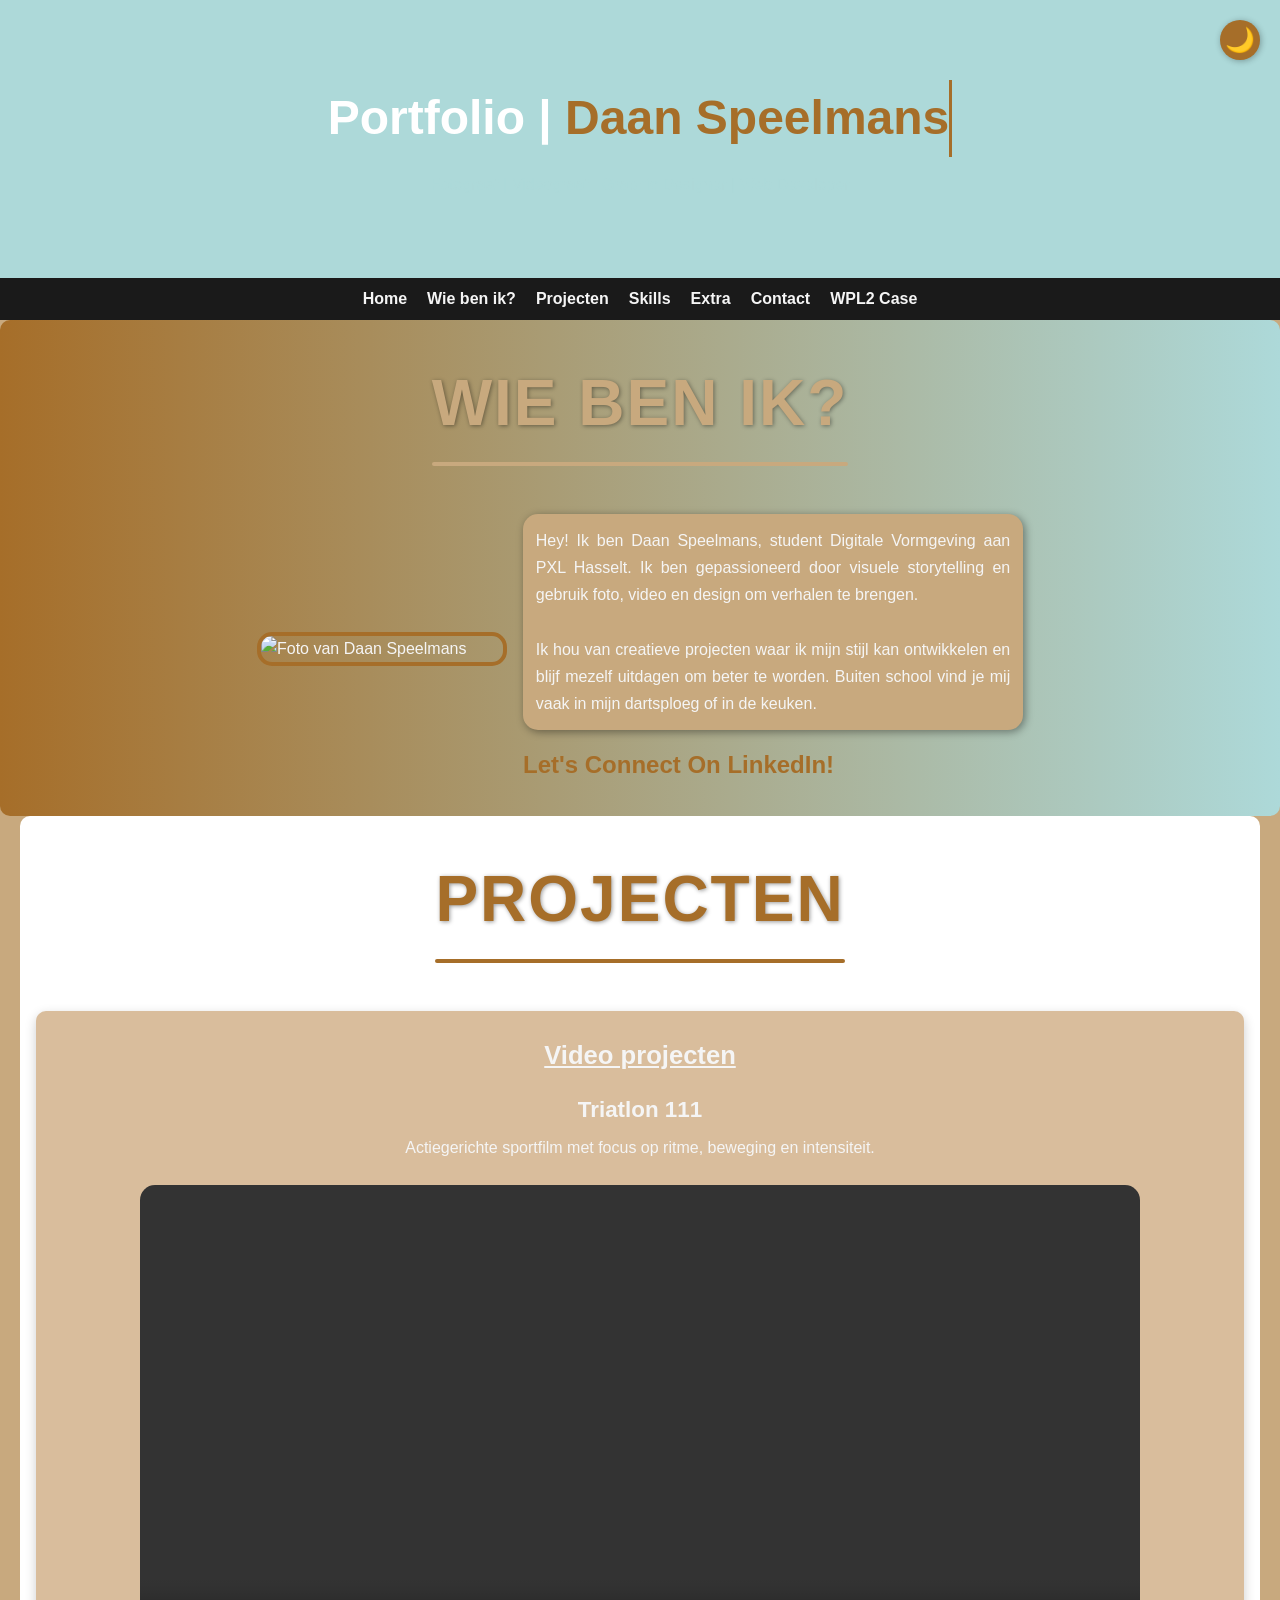
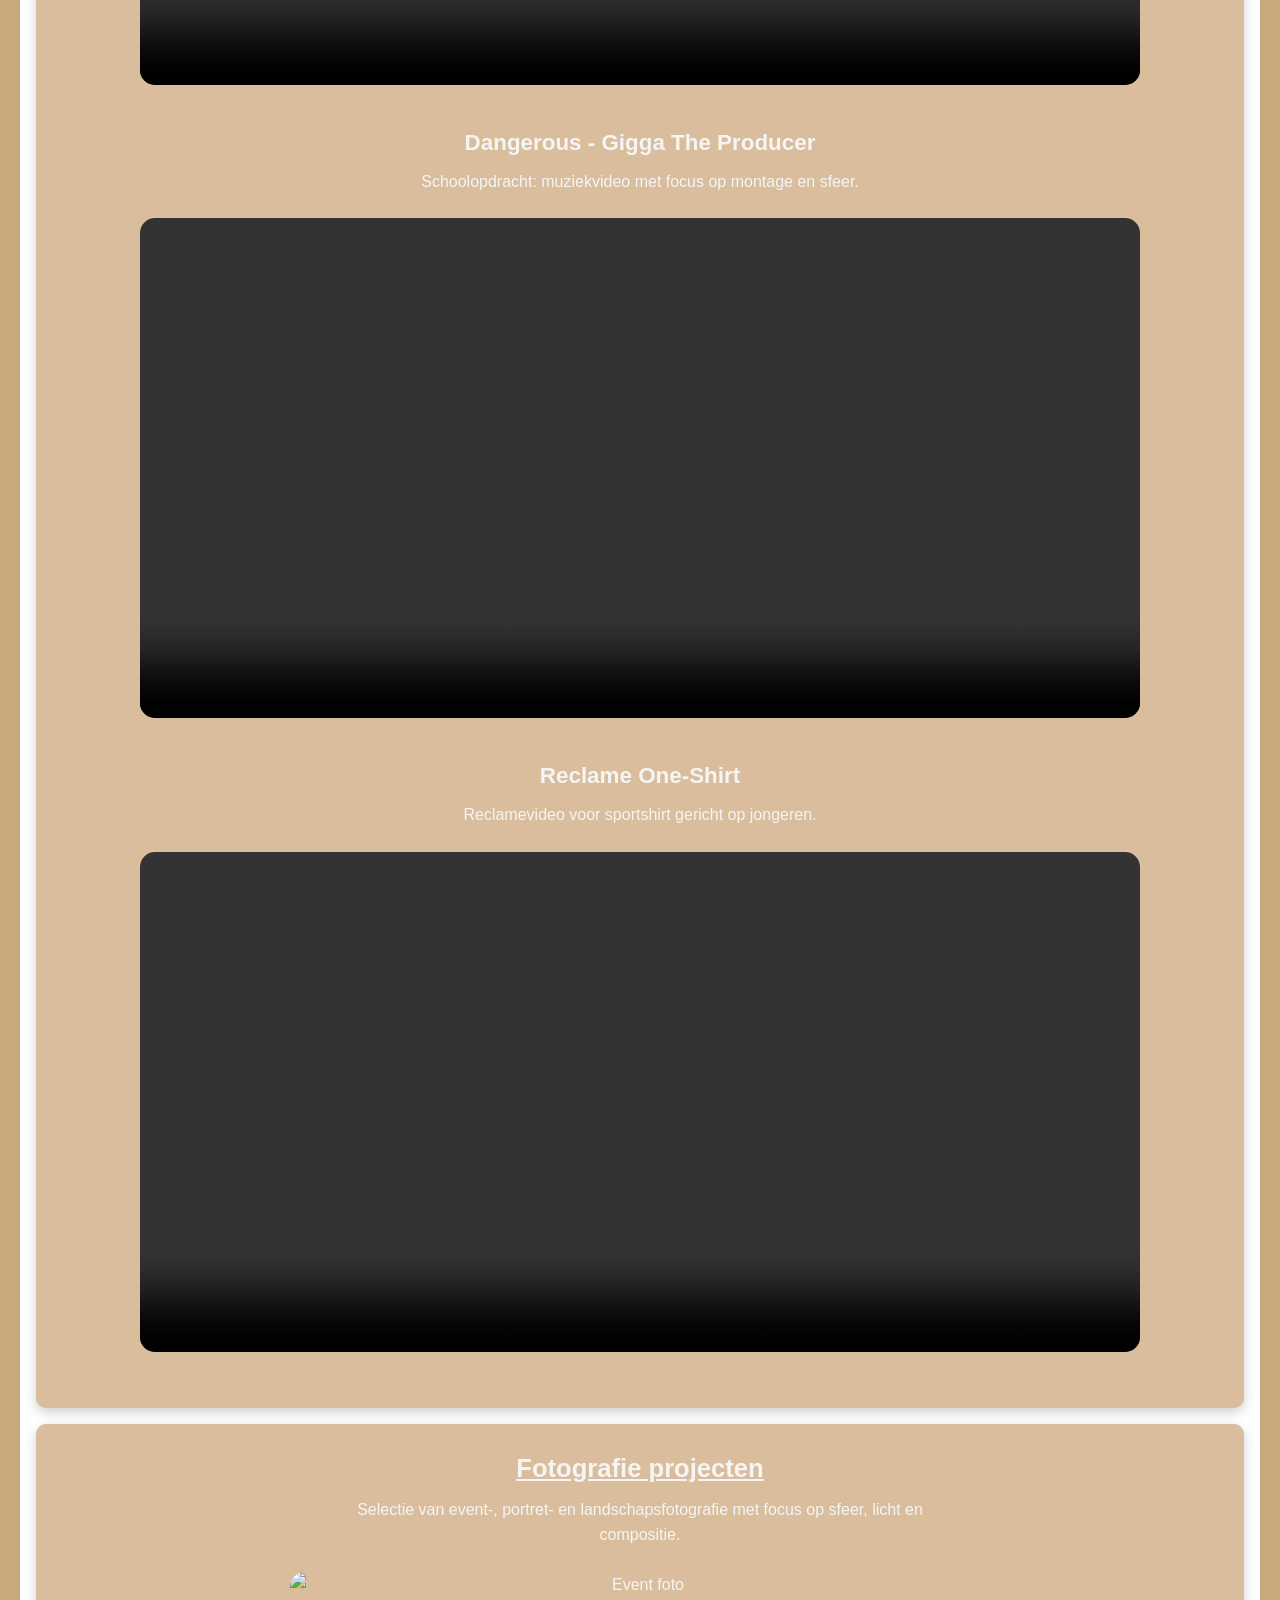
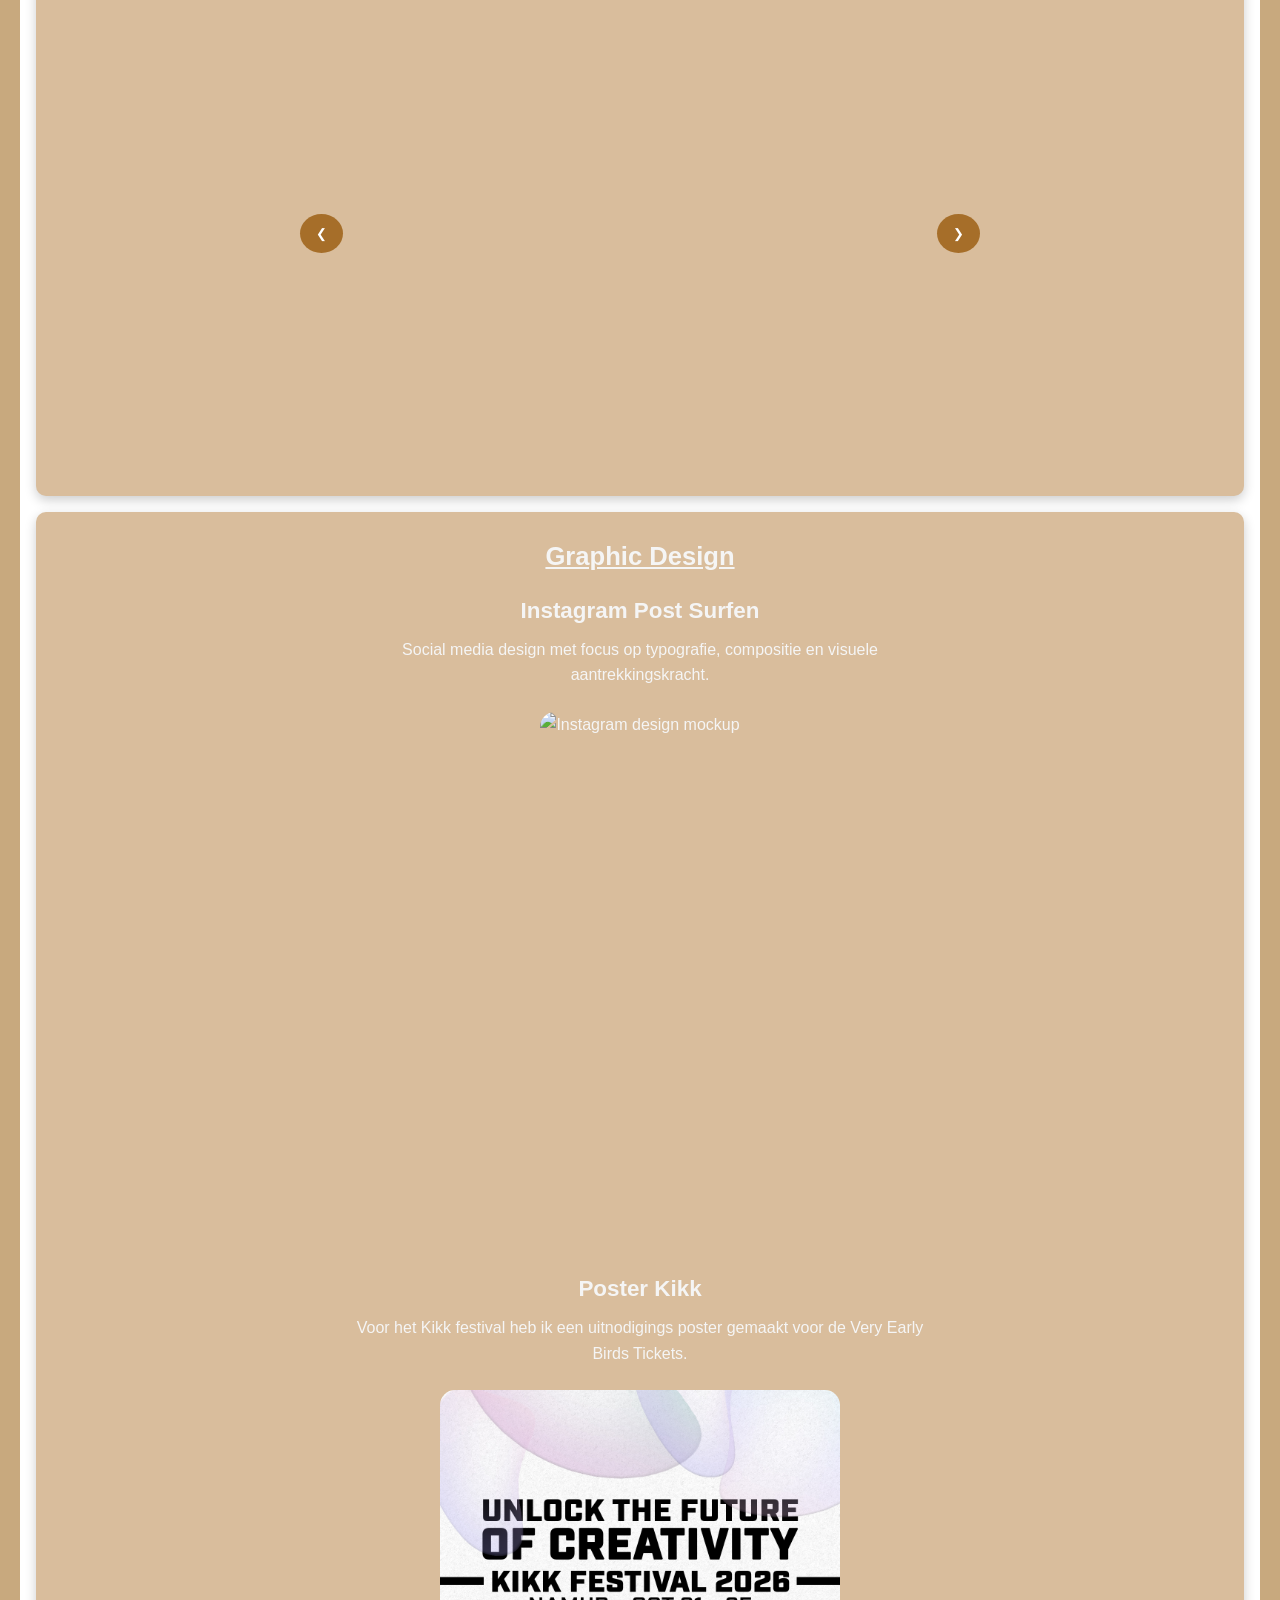
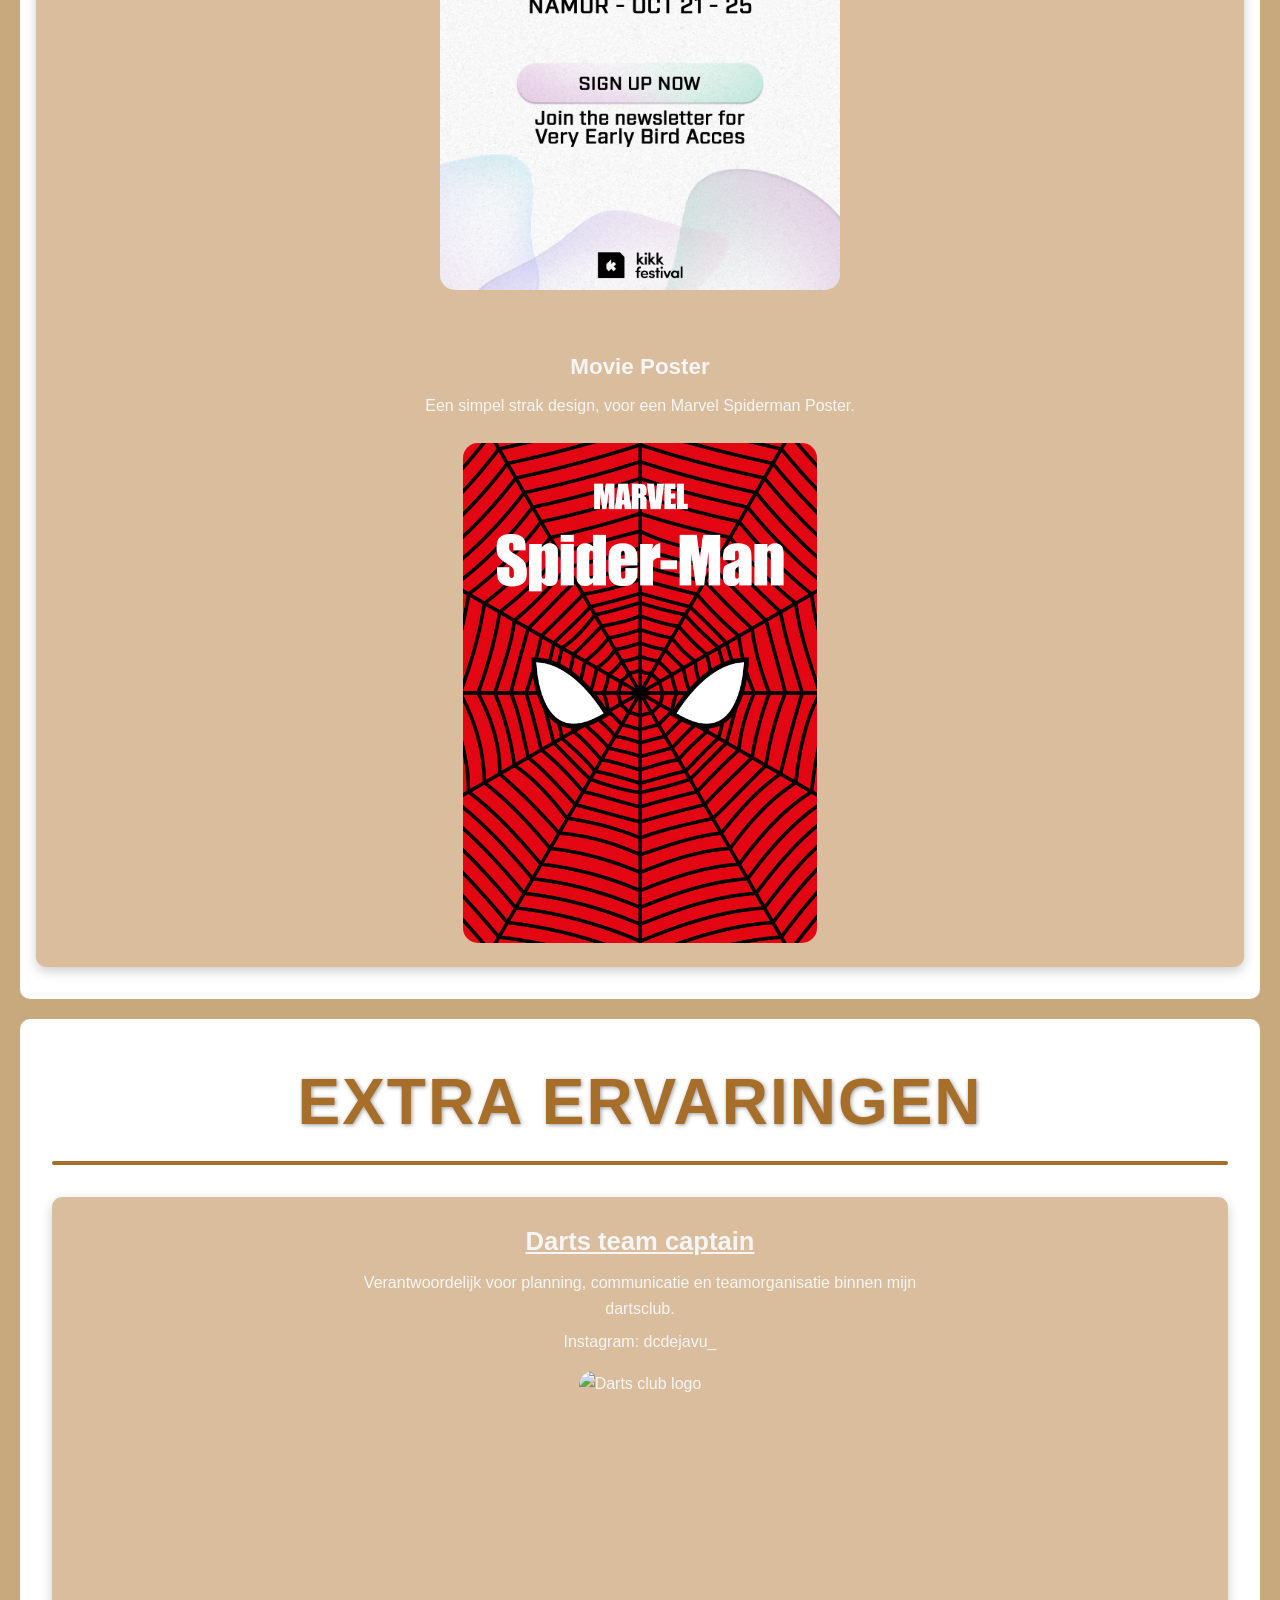
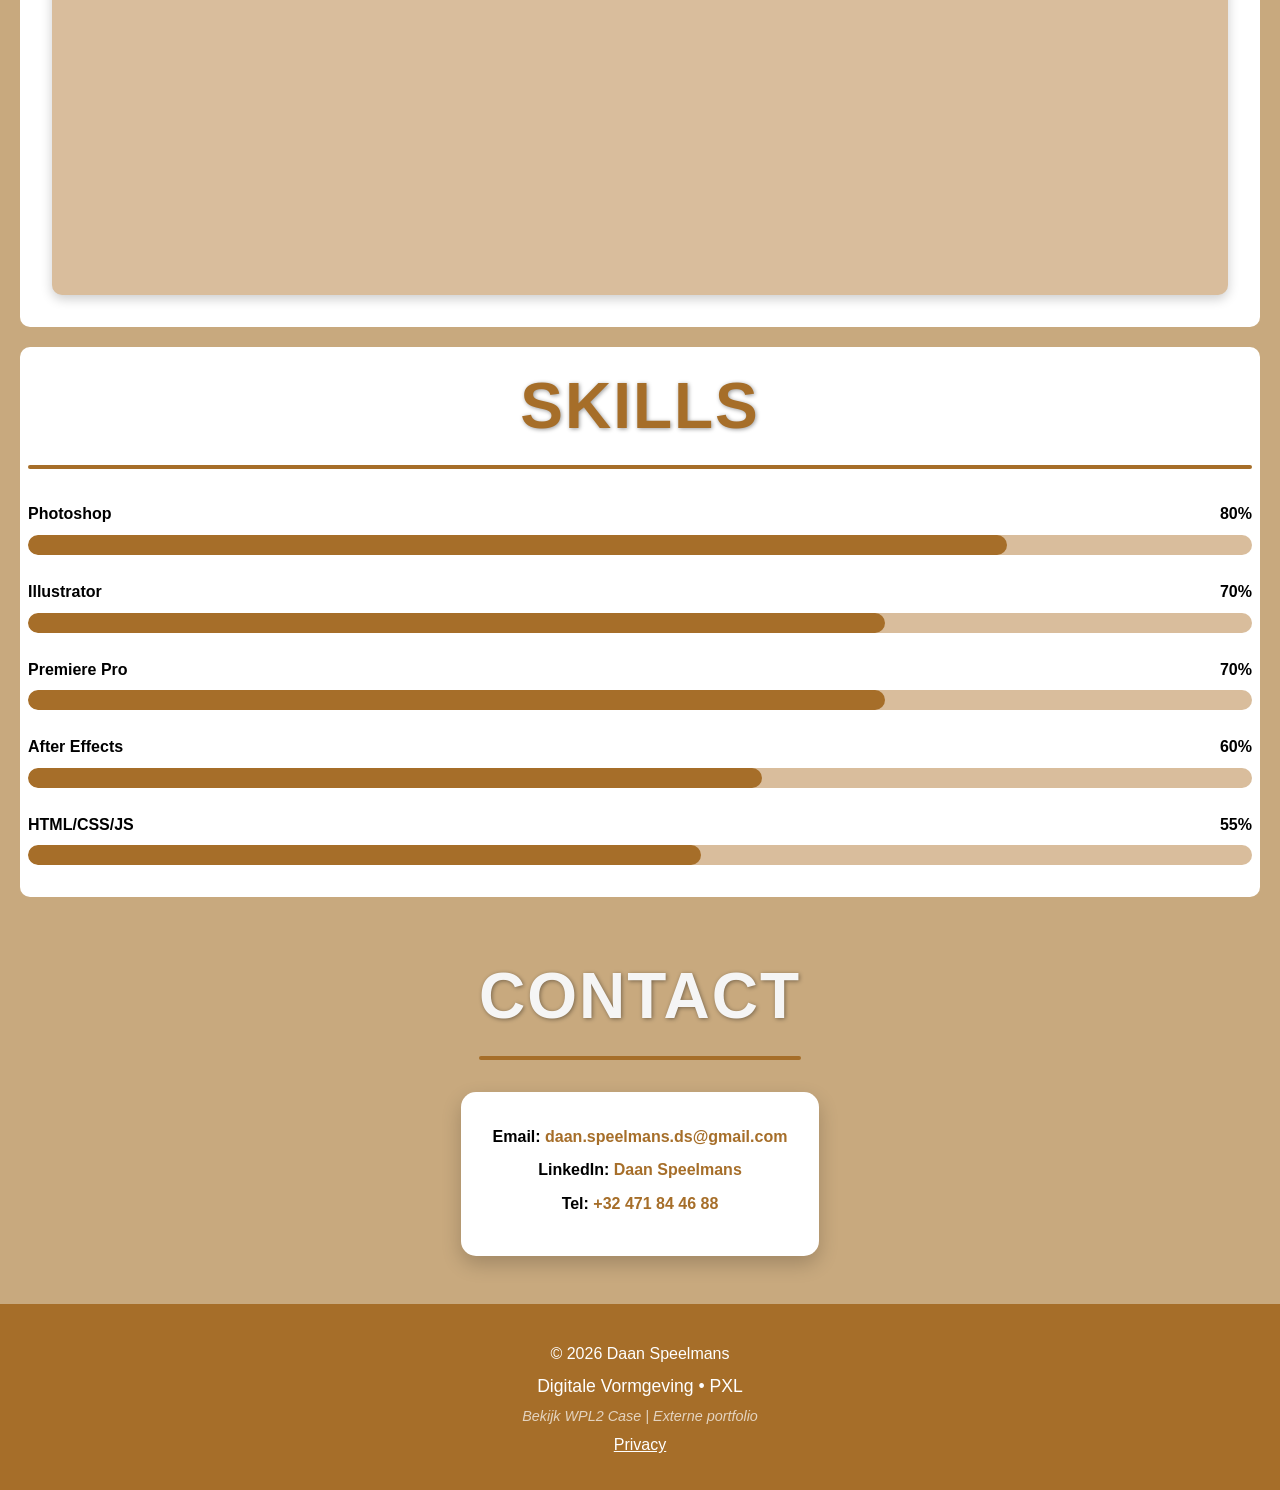
==== index.html @ 118bbbbf "commit 12; WPL2" ====
<!DOCTYPE html>
<html lang="nl">
<head>
    <meta charset="UTF-8">
    <meta name="viewport" content="width=device-width, initial-scale=1">
    <title>Daan Speelmans | Portfolio</title>
    <link rel="stylesheet" href="style.css">
</head>

<body>

<header id="header">
    <h1 id="typewriter">
        Portfolio | <span class="achternaam">Daan Speelmans</span>
    </h1>
    <p>Fotograaf | Videograaf | Graphic Designer | Web Developer</p>
    <button id="darkModeToggle" title="Switch Dark/Light Mode">🌙</button>
</header>

<nav>
    <a href="#header">Home</a>
    <a href="#overMij">Wie ben ik?</a>
    <a href="#projects">Projecten</a>
    <a href="#skills">Skills</a>
    <a href="#VrijeSectie">Extra</a>
    <a href="#contact">Contact</a>
    <a href="wpl.html">WPL2 Case</a>
</nav>

<main>

    <!-- ABOUT -->
    <section id="overMij">
        <h2>Wie ben ik?</h2>

        <div class="about-container">
            <img src="assets/FOTO%20ZELF.jpg" alt="Foto van Daan Speelmans">

            <div class="about-text">
                <p>
                    Hey! Ik ben Daan Speelmans, student Digitale Vormgeving aan PXL Hasselt. Ik ben gepassioneerd door visuele storytelling en gebruik foto, video en design om verhalen te brengen.
                    <br><br>
                    Ik hou van creatieve projecten waar ik mijn stijl kan ontwikkelen en blijf mezelf uitdagen om beter te worden. Buiten school vind je mij vaak in mijn dartsploeg of in de keuken.
                </p>
                <a href="https://www.linkedin.com/in/daanspeelmans/">Let's Connect On LinkedIn!</a>
            </div>
        </div>
    </section>

    <!-- PROJECTS -->
    <section id="projects">
        <h2>Projecten</h2>

        <div class="project">

            <h3>Video projecten</h3>

            <h4>Triatlon 111</h4>
            <p>Actiegerichte sportfilm met focus op ritme, beweging en intensiteit.</p>
            <video src="assets/video/triatlon.mp4" controls muted></video>

            <h4>Dangerous - Gigga The Producer</h4>
            <p>Schoolopdracht: muziekvideo met focus op montage en sfeer.</p>
            <video src="assets/video/giga.mp4" controls muted></video>

            <h4>Reclame One-Shirt</h4>
            <p>Reclamevideo voor sportshirt gericht op jongeren.</p>
            <video src="assets/video/droom.mp4" controls muted></video>

        </div>

        <div class="project">

            <h3>Fotografie projecten</h3>

            <p>
                Selectie van event-, portret- en landschapsfotografie met focus op sfeer, licht en compositie.
            </p>

            <div class="slider">
                <button class="prev">❮</button>

                <div class="slider-wrapper">
                    <div class="image-list">
                        <img src="assets/Fotografie/Evenement/DSC_0126.jpg" alt="Event foto" class="image-item">
                        <img src="assets/Fotografie/Evenement/DSC_0005.jpg" alt="Event foto" class="image-item">
                        <img src="assets/Fotografie/Vakantie/Frankrijk 2.jpg" alt="Landschap Frankrijk" class="image-item">
                        <img src="assets/extra/Sinterklaas-102.jpg" alt="Event fotografie" class="image-item">
                    </div>
                </div>

                <button class="next">❯</button>
            </div>

        </div>

        <div class="project">

            <h3>Graphic Design</h3>

            <h4>Instagram Post Surfen</h4>
            <p>Social media design met focus op typografie, compositie en visuele aantrekkingskracht.</p>

            <img src="assets/graphic/phone.png" alt="Instagram design mockup">
            <br><br>
            <h4>Poster Kikk</h4>
            <p>Voor het Kikk festival heb ik een uitnodigings poster gemaakt voor de Very Early Birds Tickets.</p>

            <img src="assets/graphic/Daan_Speelmans_PE3_InstagramPost.jpg" alt="Kikk Festival poster design">
            <br><br>
            <h4>Movie Poster</h4>
            <p>Een simpel strak design, voor een Marvel Spiderman Poster.</p>

            <img src="assets/graphic/Daan_Speelmans_Week5_les2-02.jpg" alt="Kikk Festival poster design">

        </div>
    </section>

    <!-- EXTRA -->
    <section id="VrijeSectie">
        <h2>Extra Ervaringen</h2>

        <div class="project">
            <h3>Darts team captain</h3>
            <p>Verantwoordelijk voor planning, communicatie en teamorganisatie binnen mijn dartsclub.</p>

            <a class="instagram" href="https://www.instagram.com/dcdejavu_/" target="_blank">
                Instagram: dcdejavu_
            </a>

            <img src="assets/extra/logo.jpg" alt="Darts club logo">
        </div>
    </section>

    <!-- SKILLS -->
    <section id="skills">
        <h2>Skills</h2>

        <div class="skill"><p>Photoshop <span>80%</span></p><div class="skill-bar"><div class="skill-fill" style="width:80%"></div></div></div>
        <div class="skill"><p>Illustrator <span>70%</span></p><div class="skill-bar"><div class="skill-fill" style="width:70%"></div></div></div>
        <div class="skill"><p>Premiere Pro <span>70%</span></p><div class="skill-bar"><div class="skill-fill" style="width:70%"></div></div></div>
        <div class="skill"><p>After Effects <span>60%</span></p><div class="skill-bar"><div class="skill-fill" style="width:60%"></div></div></div>
        <div class="skill"><p>HTML/CSS/JS <span>55%</span></p><div class="skill-bar"><div class="skill-fill" style="width:55%"></div></div></div>

    </section>

    <!-- CONTACT -->
    <section id="contact">
        <h2>Contact</h2>

        <div class="contact-box">
            <p>Email: <a href="mailto:daan.speelmans.ds@gmail.com">daan.speelmans.ds@gmail.com</a></p>
            <p>LinkedIn: <a href="https://www.linkedin.com/in/daanspeelmans/" target="_blank">Daan Speelmans</a></p>
            <p>Tel: <a href="tel:+32471844688">+32 471 84 46 88</a></p>
        </div>
    </section>

</main>

<footer>
    <p>© 2026 Daan Speelmans</p>
    <p>Digitale Vormgeving • PXL</p>
    <p>
        <a href="wpl.html">Bekijk WPL2 Case</a> |
        <a href="portfolio/index.html" target="_blank">Externe portfolio</a>
    </p>
    <a class="privacy" href="privacy.txt">Privacy</a>
</footer>

<a href="#" class="to-top">↑</a>

<script src="script.js"></script>
</body>
</html>
---- style.css ----
*{
    margin: 0;
    padding: 0;
    box-sizing: border-box;
    font-family: "Segoe UI", Tahoma, Geneva, Verdana, sans-serif;
}

html{
    scroll-behavior: smooth;
}

body{
    background-color: #c8a97e;
    color: #f5f5f5;
    line-height: 1.6;
    margin: 0;
    padding: 0;
}

header {
    position: relative;
    overflow: hidden;
    color: white;
    padding: 5rem 1rem;
    text-align: center;
    background-color: #ADD9D9;
}

h2, h3{
    color: #f5f5f5;
}

header h1{
    font-size: 3rem;
}

header p{
    margin-top: 0.5rem;
    color: #ADD9D9;
}

.achternaam{
    color: #A66E29;
}

nav{
    background-color: #1a1a1a;
    display: flex;
    justify-content: center;
    gap: 20px;
    padding: 0.5rem;
}

nav a{
    color: #f5f5f5;
    text-decoration: none;
    font-weight: 600;
}

nav a:hover{
    color: #c8a97e;
    text-decoration: underline;
}

section{
    margin: 20px;
    padding: 2rem;
    background-color: white;
    border-radius: 10px;
    color: #f5f5f5;
}

/*overmij*/
#overMij{
    display: flex;
    flex-direction: column;
    align-items: center;
    margin: 0;
    gap: 1rem;
    padding: 2rem 1rem;
    width: 100%;
    background: linear-gradient(90deg, #A66E29, #ADD9D9);
}

#overMij h2{
    font-size: 4rem;
    color: #c8a97e;
    font-weight: bold;
    text-align: center;
    letter-spacing: 2px;
    margin-bottom: 2rem;
    text-transform: uppercase;
    text-shadow: 1px 1px 4px rgba(0, 0, 0, 0.4);
    position: relative;
}

#overMij h2::after {
    content: "";
    display: block;
    width: auto;
    height: 4px;
    background-color: #c8a97e;
    margin: 0.5rem auto 0;
    border-radius: 2px;
}

#overMij .about-container{
    display: flex;
    align-items: center;
    gap: 1rem;
    flex-wrap: wrap;
    justify-content: center;

}

#overMij img{
    width: 250px;
    height: auto;
    object-fit: cover;
    border-radius: 15px;
    border: 4px solid #A66E29;
}

#overMij .about-text{
    flex: 1;
    min-width: 250px;
    max-width: 500px;
}

#overMij p{
    background-color: #c8a97e;
    padding: 0.8rem;
    margin-bottom: 1rem;
    color: #f5f5f5;
    line-height: 1.7;
    text-align: justify;
    border-radius: 15px;
    box-shadow: 2px 2px 8px rgba(0, 0, 0, 0.4);
}

#overMij a{
    color: #A66E29;
    font-size: 1.5rem;
    text-decoration: none;
    font-weight: bold;
}

#overMij a:hover{
    text-decoration: underline;
    color: #000000;
}
/*projecten*/

#projects{
    margin-top: 0;
    display: flex;
    flex-direction: column;
    align-items: center;
    gap: 1rem;
    padding: 2rem 1rem;
}

#projects h2{
    font-size: 4rem;
    color: #A66E29;
    font-weight: bold;
    text-align: center;
    letter-spacing: 2px;
    margin-bottom: 2rem;
    text-transform: uppercase;
    text-shadow: 1px 1px 4px rgba(0, 0, 0, 0.4);
    position: relative;
}

#projects h2::after{
    content: "";
    display: block;
    width: auto;
    height: 4px;
    background-color: #A66E29;
    margin: 0.5rem auto 0;
    border-radius: 2px;
}

.project{
    background-color: #D9BD9C;
    width: 100%;
    padding: 1.5rem;
    border-radius: 10px;
    box-shadow: 0 4px 12px rgba(0,0,0,0.2);
    display: flex;
    flex-direction: column;
    align-items: center;
    text-align: center;
    transition: transform 0.3s, box-shadow 0.3s;
}


.project:hover{
    transform: translateY(-5px);
    box-shadow: 0 8px 20px rgba(0,0,0,0.3);
}

.project h3{
    font-size: 1.6rem;
    margin-bottom: 0.5rem;
    color: #f5f5f5;
    font-weight: bold;
    text-decoration: underline;
}

.project h4{
    font-size: 1.4rem;
    margin: 0.5rem;
    color: #f5f5f5;
    font-weight: bold;
}

.project p{
    margin-bottom: 0.5rem;
    color: #f5f5f5;
    width: 600px;
}
.project img{
    height: 500px;
    margin-top: 1rem;
    border-radius: 15px;
}

.project video{
    height: 500px;
    margin-top: 1rem;
    margin-bottom: 2rem;
    border-radius: 15px;
    transition: ease-in 0.2s;
}

.project video:hover{
    transform: scale(1.05);
}

/* SLIDER */
.slider {
    position: relative;
    width: 100%;
    max-width: 700px;
    margin: auto;
}

.slider-wrapper {
    position: relative;
    overflow: hidden;
}

.image-list {
    display: flex;
    transition: transform 0.4s ease;
}

.image-item {
    min-width: 100%;
    height: 450px;
    object-fit: contain;
    border-radius: 30px;

}

/*extra ervaringen*/
#VrijeSectie h2{
    font-size: 4rem;
    color: #A66E29;
    font-weight: bold;
    text-align: center;
    letter-spacing: 2px;
    margin-bottom: 2rem;
    text-transform: uppercase;
    text-shadow: 1px 1px 4px rgba(0, 0, 0, 0.4);
    position: relative;
}

#VrijeSectie h2::after{
    content: "";
    display: block;
width: auto;
    height: 4px;
    background-color: #A66E29;
    margin: 0.5rem auto 0;
    border-radius: 2px;
}
.instagram{
    text-decoration: none;
    font-size: 1.0rem;
    color: #f5f5f5;
}

.instagram:hover{
    text-decoration: underline;
}
/* Knoppen */
/* SLIDER KNOPPEN – betere klikbaarheid */
.prev,
.next {
    position: absolute;
    top: 50%;
    z-index: 10;
    background-color: #A66E29;
    color: white;
    border: none;
    padding: 12px 16px;
    cursor: pointer;
    border-radius: 50%;
}


.prev { left: 10px; }
.next { right: 10px; }


/*skills*/
#skills{
    margin: 20px;
    margin-bottom: 0;
    padding: 0.5rem;
    text-align: center;
}

#skills h2{
    font-size: 4rem;
    color: #A66E29;
    font-weight: bold;
    text-align: center;
    letter-spacing: 2px;
    margin-bottom: 2rem;
    text-transform: uppercase;
    text-shadow: 1px 1px 4px rgba(0, 0, 0, 0.4);
    position: relative;
}

#skills h2::after{
    content: "";
    display: block;
    width: auto;
    height: 4px;
    background-color: #A66E29;
    margin: 0.5rem auto 0;
    border-radius: 2px;
}

.skill{
    margin-bottom: 1.5rem;
    text-align: left;
}

.skill p{
    margin-bottom: 0.5rem;
    font-weight: bold;
    color: black;
    display: flex;
    justify-content: space-between;
}

.skill-bar{
    background-color: #D9BD9C;
    border-radius: 25px;
    height: 20px;
    overflow: hidden;
}

.skill-fill{
    background-color: #a66E29;
    height: 100%;
    width: 0;
    border-radius: 25px;
    transition: width 1s ease-in-out;
}

.skill:hover .skill-fill{
    background-color: #ADD9D9;
}

.skill:hover p{
    color: #A66E29;
}

/*contact*/
#contact{
    display: flex;
    flex-direction: column;
    align-items: center;
    padding: 3rem 1rem;
    background: #c8a97e;
    color: black;
    margin: 0;
    border-radius: 0;
}

#contact h2{
    font-size: 4rem;
    color: #f5f5f5;
    font-weight: bold;
    text-align: center;
    letter-spacing: 2px;
    margin-bottom: 2rem;
    text-transform: uppercase;
    text-shadow: 1px 1px 4px rgba(0, 0, 0, 0.4);
    position: relative;
}

#contact h2::after{
    content: "";
    display: block;
    width: auto;
    height: 4px;
    background-color: #A66E29;
    margin: 0.5rem auto 0;
    border-radius: 2px;
}

.contact-box{
    background-color: white;
    padding: 2rem;
    border-radius: 15px;
    box-shadow: 0 8px 20px rgba(0,0,0,0.2);
    text-align: center;
}
.contact-box p{
    margin-bottom: 0.5rem;
    font-weight: bold;
}

.contact-box a{
    color: #A66E29;
    text-decoration: none;
    transition: color 0.2s;
}

.contact-box a:hover{
    color: #000000;
}

.contact-box button{
    background-color: #A66E29;
    color: white;
    border: none;
    padding: 0.8rem 2rem;
    border-radius: 15px;
    cursor: pointer;
    font-weight: bold;
    font-size: 1rem;
    margin-top: 0.5rem;
    transition: background-color 0.3s, transform 0.3s;
}

.contact-box button:hover{
    background-color: #000000;
    transform: scale(1.05);
    box-shadow: 0 8px 20px rgba(0,0,0,0.3);
}

/*footer*/
footer{
    background-color: #A66E29;
    color: white;
    text-align: center;
    padding: 2rem 1rem;
    font-size: 1rem;
}

footer p{
    margin: 0.3rem 0;
}
footer p:nth-child(2){
    font-size: 1.1rem;
}

footer p:nth-child(3){
    font-size: 0.9rem;
    opacity: 0.7;
    font-style: italic;
}

footer p:nth-child(4){
    text-decoration: none;
    font-size: 0.8rem;
    opacity: 0.7;
    font-style: italic;
}

footer a{
    text-decoration: none;
    color: white;
}

footer a:hover{
    text-decoration: underline;
    color: purple;
}

.footerlink{
    color: white;
}

.privacy{
    text-decoration: underline;
}


/*darkmode*/
/* Dark Mode Toggle Knop */
#darkModeToggle {
    position: absolute; /* zorgt dat hij zweeft boven de header */
    top: 20px;          /* afstand van bovenkant header */
    right: 20px;        /* afstand van rechterkant header */
    background-color: #A66E29;
    color: white;
    border: none;
    border-radius: 50%;
    width: 40px;
    height: 40px;
    font-size: 1.5rem;
    cursor: pointer;
    display: flex;
    align-items: center;
    justify-content: center;
    box-shadow: 1px 1px 6px rgba(0,0,0,0.3);
    transition: background-color 0.3s, transform 0.2s;
    z-index: 1000; /* zodat hij altijd boven de content blijft */
}

#darkModeToggle:hover {
    background-color: #000000;
    transform: scale(1.1);
}

/* Dark Mode */
body.dark-mode {
    background-color: #111111;
    color: #f0f0f0;
}

body.dark-mode header {
    background: linear-gradient(
            270deg,
            #000000,
            #1a1a1a,
            #2a2a2a,
            #000000
    );
    background-size: 600% 600%;
    animation: gradientMove 20s ease infinite;
    color: #ADD9D9;
}


body.dark-mode header p {
    color: #D9BD9C;
}

body.dark-mode .achternaam {
    color: #ADD9D9;
}

body.dark-mode nav {
    background-color: #333333;
}

body.dark-mode nav a {
    color: #ffffff;
}

body.dark-mode nav a:hover {
    text-decoration: underline;
    color: #ADD9D9;
}

body.dark-mode section {
    background-color: #1a1a1a;
    color: #f0f0f0;
}

body.dark-mode #overMij {
    background: linear-gradient(135deg, #222222 0%, #333333 100%);
}

body.dark-mode #overMij p,
body.dark-mode #projects p,
body.dark-mode #skills p,
body.dark-mode #contact p{
    color: white;
}

body.dark-mode #overMij h3,
body.dark-mode #projects h3,
body.dark-mode #skills h3,
body.dark-mode #contact h3{
    color: white;
}
body.dark-mode #projects h4{
    color: white;
}

body.dark-mode #overMij h2,
body.dark-mode #projects h2,
body.dark-mode #skills h2,
body.dark-mode #contact h2 {
    color: #ADD9D9;
    text-shadow: 1px 1px 4px rgba(0,0,0,0.6);
}

body.dark-mode .project {
    background-color: #222222;
    color: #f0f0f0;
    box-shadow: 0 4px 12px rgba(255,255,255,0.1);
}

body.dark-mode .project button {
    background-color: #ADD9D9;
    color: #000000;
}

body.dark-mode .project button:hover {
    background-color: #ffffff;
    color: #000000;
}

body.dark-mode .skill-bar {
    background-color: #555555;
}

body.dark-mode .skill-fill {
    background-color: #ADD9D9;
}

body.dark-mode .skill:hover .skill-fill {
    background-color: #ffffff;
}

body.dark-mode .skill:hover p {
    color: #ADD9D9;
}

body.dark-mode #skills a button {
    background-color: #ADD9D9;
    color: #000000;
}

body.dark-mode #skills a button:hover {
    background-color: #ffffff;
    color: #000000;
}

body.dark-mode #contact {
    background: linear-gradient(135deg, #222222 0%, #333333 100%);
    color: #f0f0f0;
}

body.dark-mode .contact-box {
    background-color: #222222;
    color: #f0f0f0;
    box-shadow: 0 8px 20px rgba(255,255,255,0.1);
}

body.dark-mode .contact-box a {
    color: #ADD9D9;
}

body.dark-mode .contact-box a:hover {
    color: #ffffff;
}

body.dark-mode .contact-box button {
    background-color: #ADD9D9;
    color: #000000;
}

body.dark-mode .contact-box button:hover {
    background-color: #ffffff;
    color: #000000;
}

body.dark-mode footer {
    background-color: #222222;
    color: #f0f0f0;
}

body.dark-mode footer a{
    color: white;
}

body.dark-mode footer p:nth-child(3),
body.dark-mode footer p:nth-child(4) {
    opacity: 0.7;
    color: #cccccc;
}

body.dark-mode .to-top{
    background-color: #111111;
}


body.dark-mode #extraErvaring h3{
    color: white;
}

body.dark-mode #extraErvaring p{
    color: white;
}

body.dark-mode #extraErvaring a{
    color: white;
}


/*typewriter*/
/* Knipperende cursor */
@keyframes blinkCursor {
    50% {
        border-color: transparent;
    }
}

/* Cursor zichtbaar */
#typewriter {
    display: inline-block;
    overflow: hidden;
    white-space: nowrap;
    border-right: 3px solid #A66E29;
    animation: blinkCursor 0.7s step-end infinite;
}

/* Cursor weg */
#typewriter.done {
    border-right: none;
    animation: none;
}

/*responsive mobile*/
/* Mobile */
@media (max-width: 768px) {

    /* Header */
    header{
        padding: 2rem 1rem;
    }
    header h1 {
        font-size:1.6rem;
        align-content: center;
    }
    header p {
        font-size:0.9rem;
    }

    nav {
        flex-direction: column;
        gap: 10px;
        padding: 1rem;
    }

    h2 {
        font-size: 2.5rem !important;
    }

    #overMij .about-container {
        flex-direction: column;
        text-align: center;
    }

    #overMij img {
        width: 195px;
        height: auto;
    }

    .project img,
    .project video {
        width: 100%;
        height: auto;
    }
    .slider{
        max-width: 100%;
    }

    .project p{
        width: 100%;
    }

    .image-item {
        height: 300px;
    }

    .prev,
    .next {
        padding: 10px;
        font-size: 0.8rem;
        font-weight: bold;
    }

    #skills, #contact {
        padding: 1rem;
    }

    .contact-box {
        width: 100%;
    }

    #darkModeToggle {
        width: 30px;
        height: 30px;
        font-size: 1rem;
        top: 10px;
        right: 10px;
    }

}

/* Tablet */
@media (max-width: 1024px) {

    header h1 {
        font-size: clamp(2rem, 5vw, 2.5rem);
    }

    h2 {
        font-size: clamp(2.5rem, 5vw, 3rem);
    }

    .image-item {
        height: auto;
        max-height: 380px;
    }

    .project img,
    .project video {
        width: 100%;
        height: auto;
    }
}

/*backtotop*/
.to-top{
    background-color:#A66E29;
    position: fixed;
    bottom: 15px;
    right: 20px;
    width: 50px;
    height: 50px;
    border-radius: 50%;
    display: flex;
    align-items: center;
    justify-content: center;
    font-size: 32px;
    color: #ADD9D9;
    text-decoration: none;
    opacity: 0;
    pointer-events: none;
    transition: all 0.4s;
}

.to-top.active{
    bottom: 32px;
    pointer-events: auto;
    opacity: 1;
}
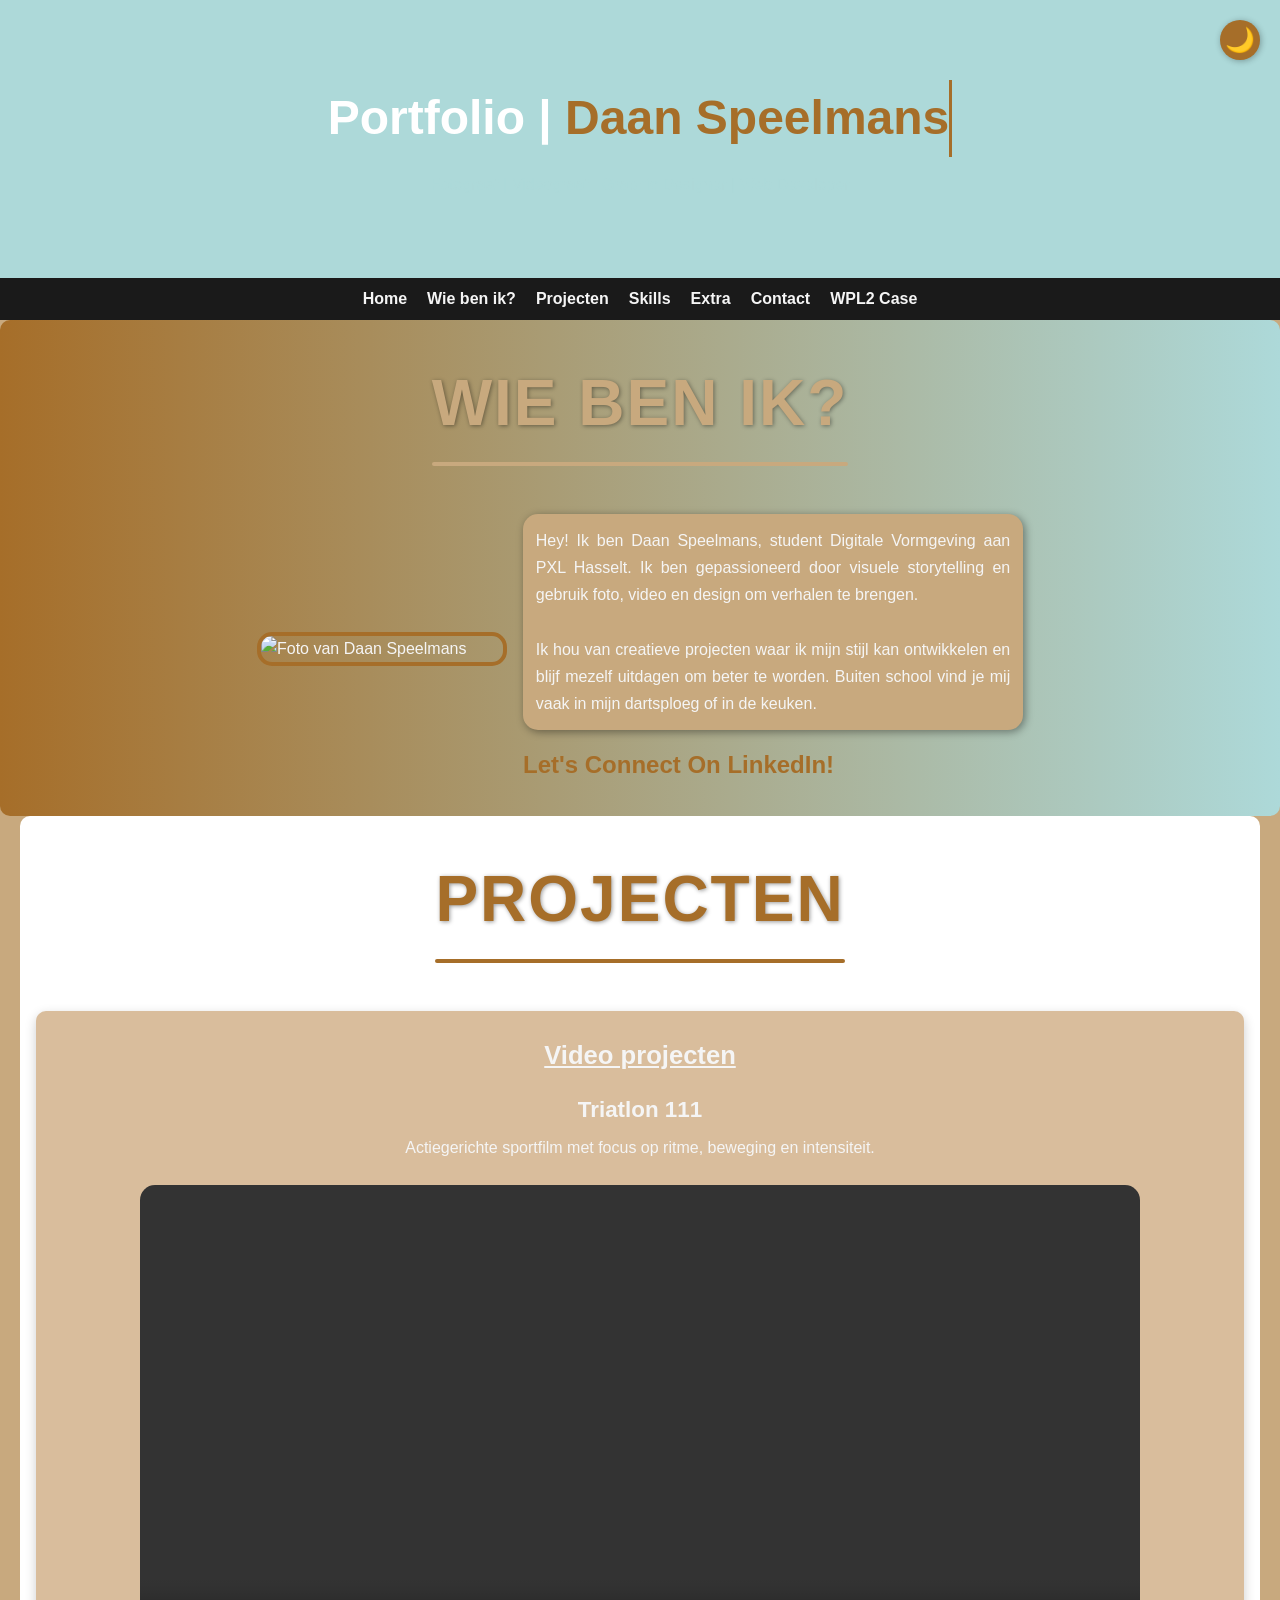
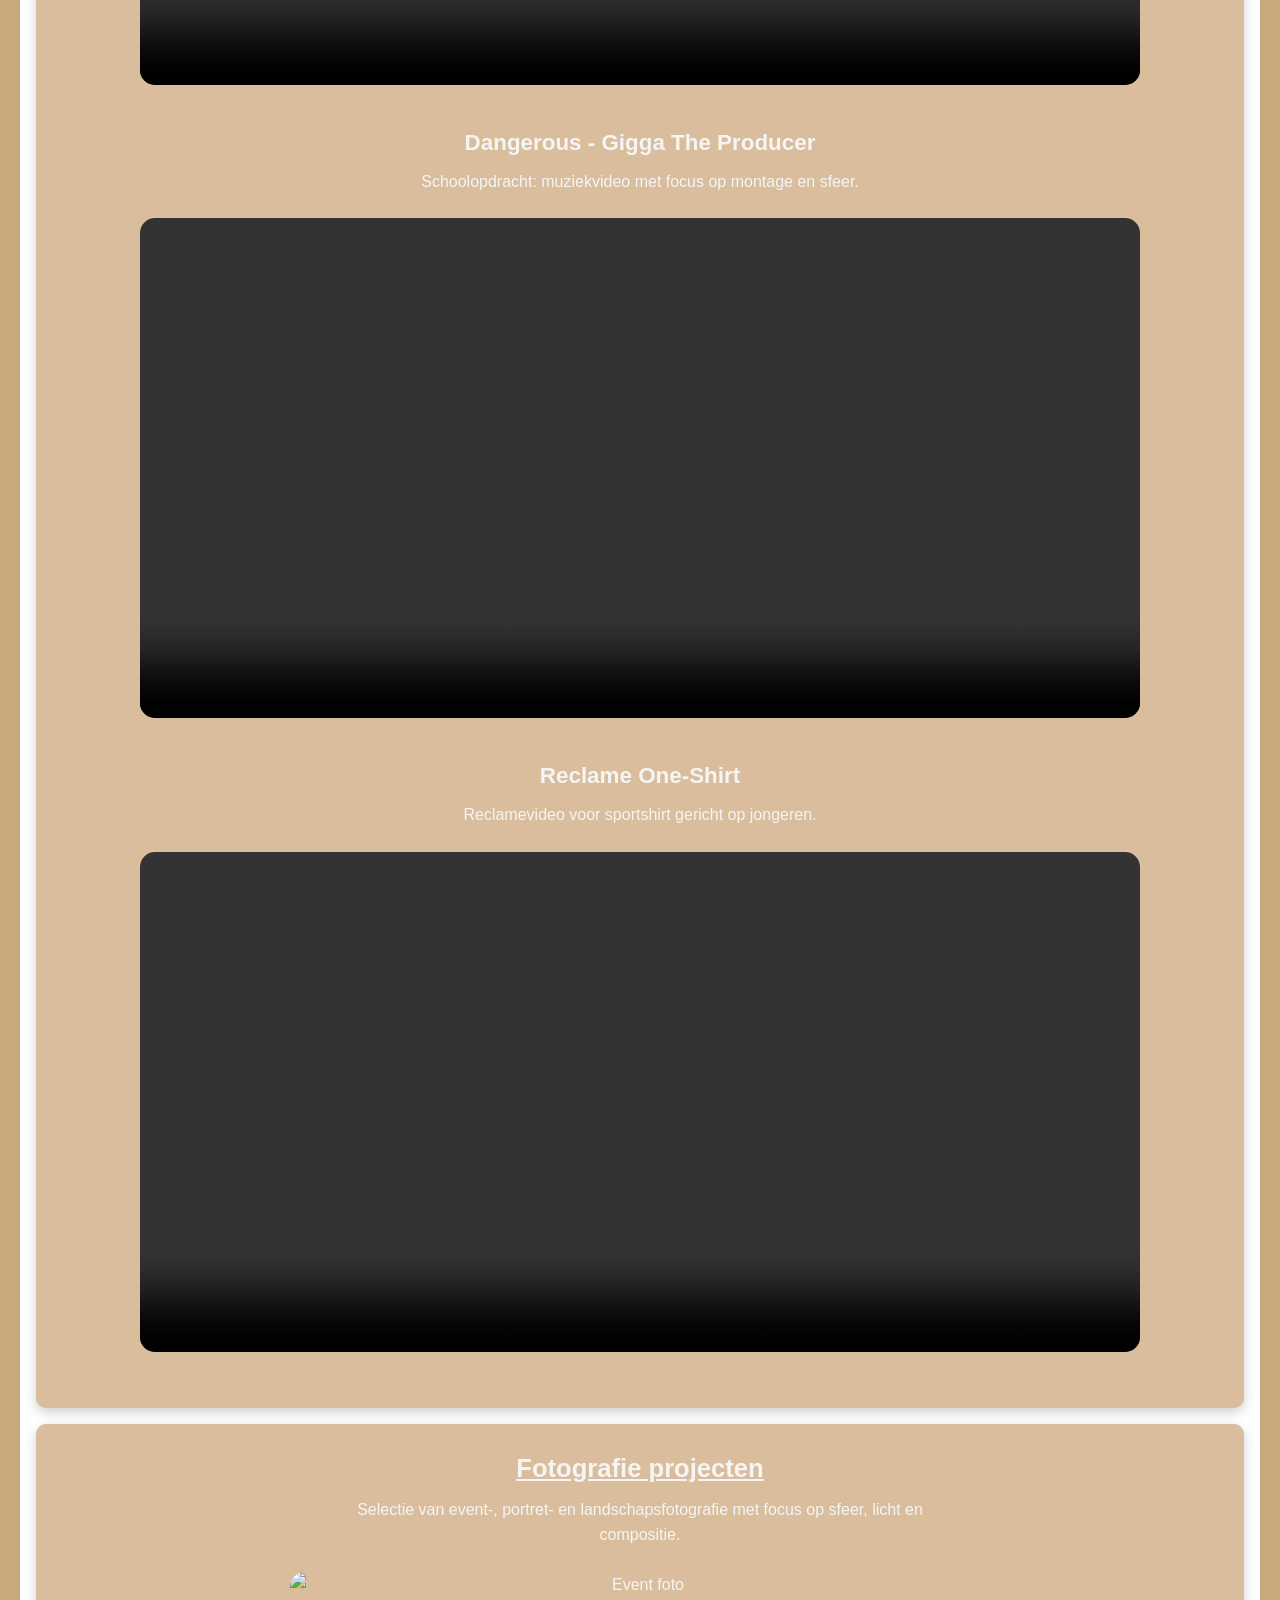
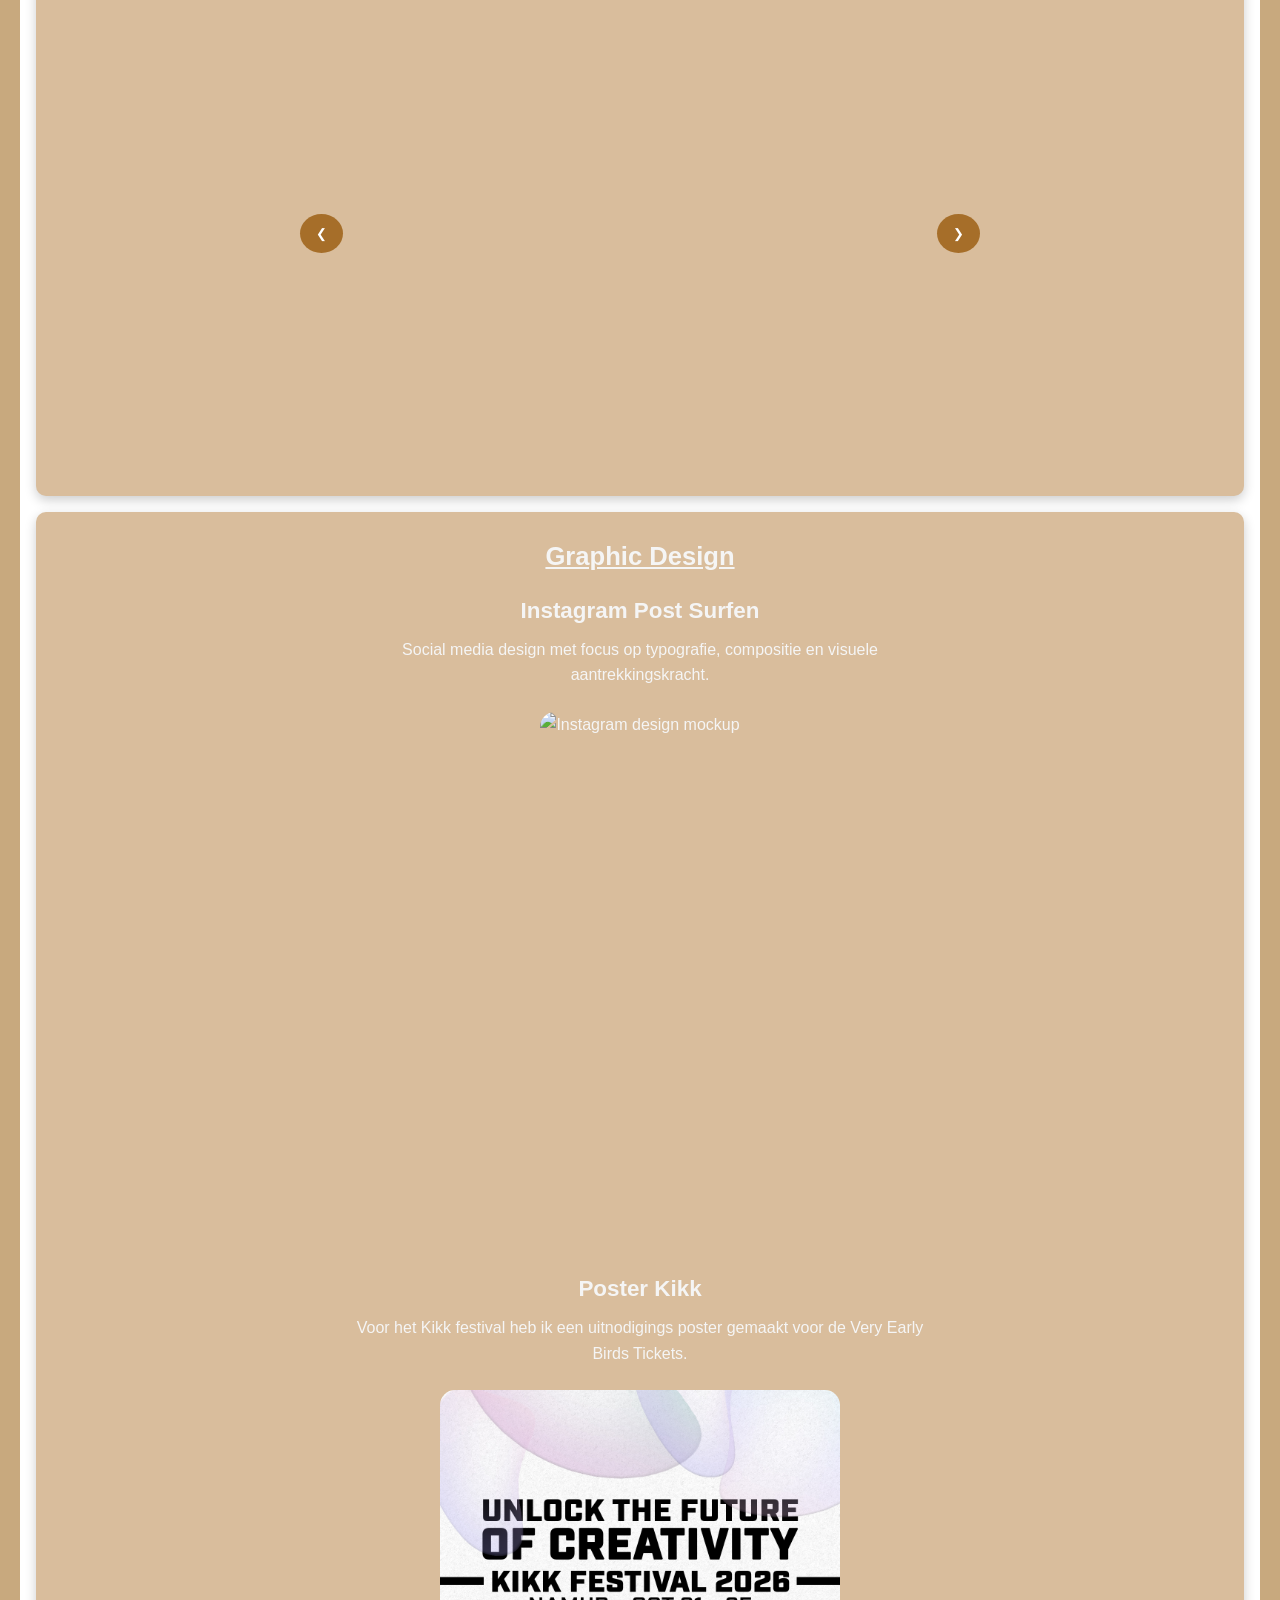
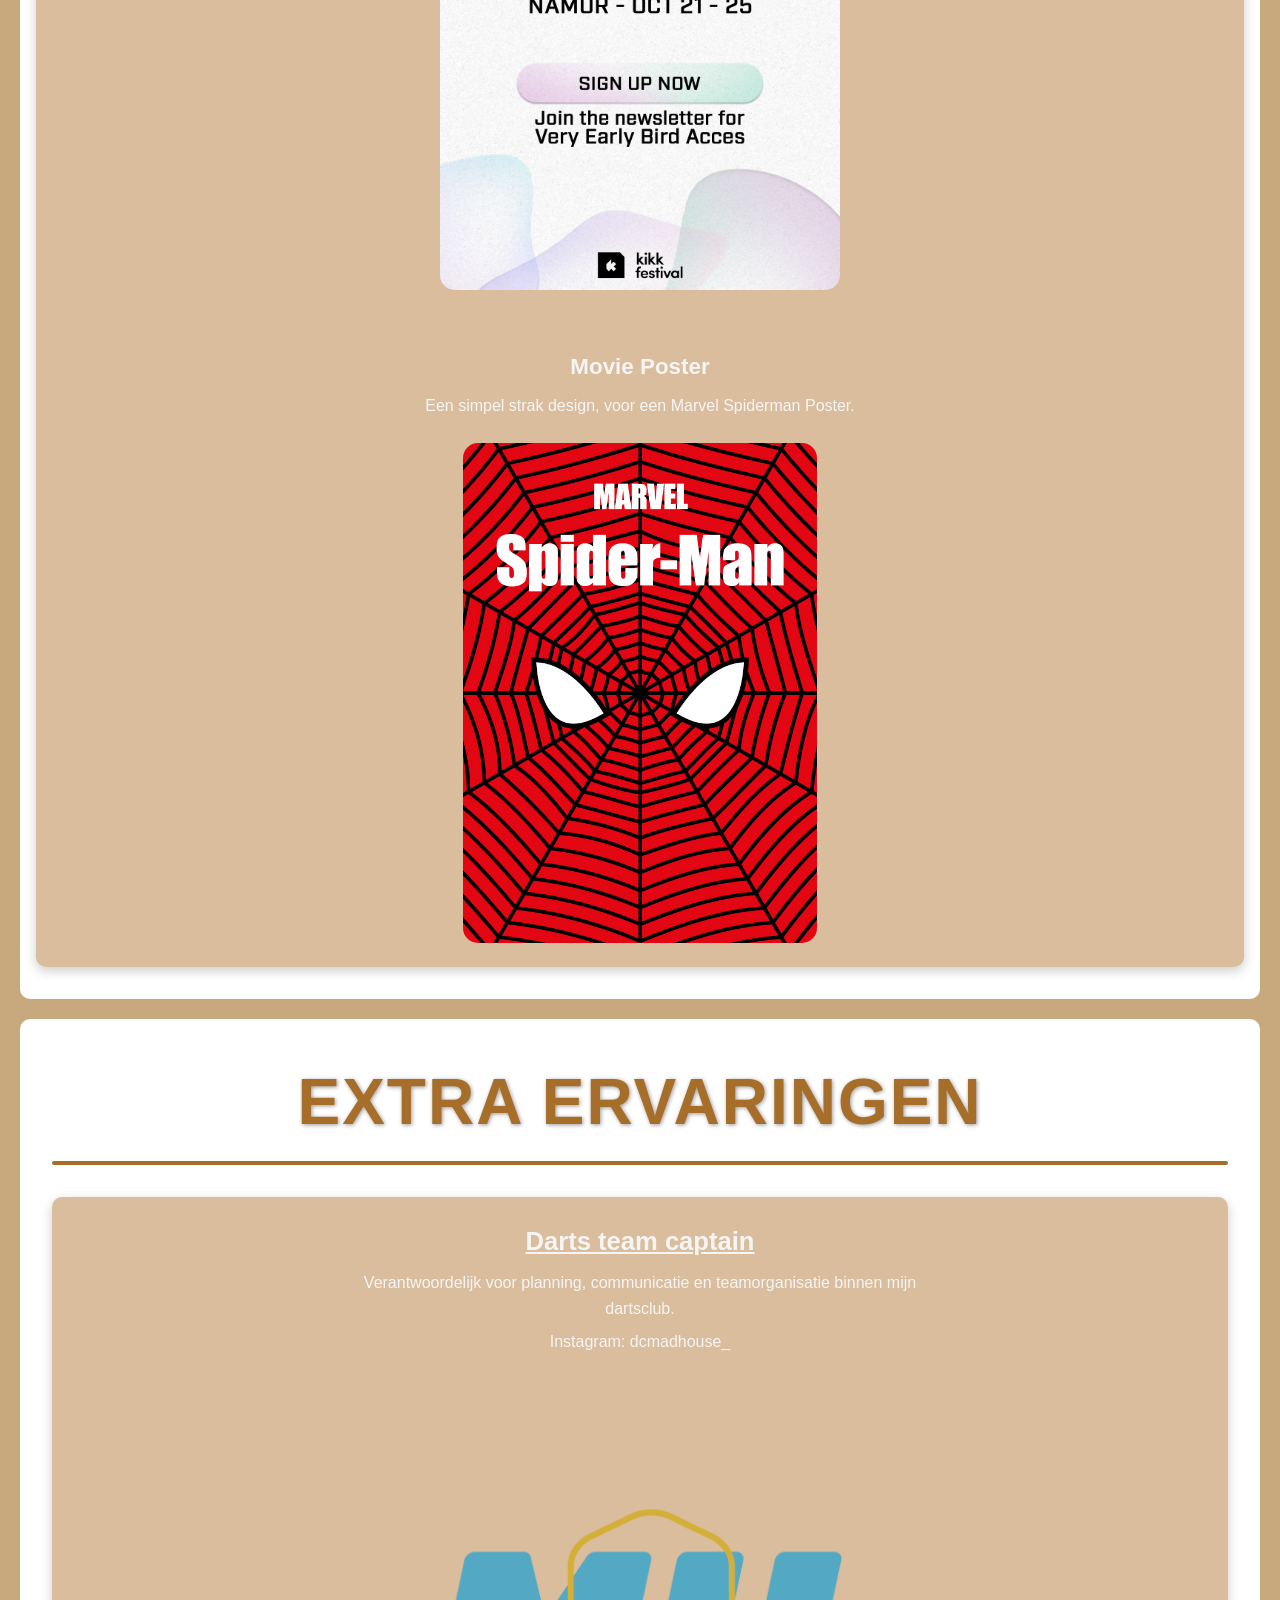
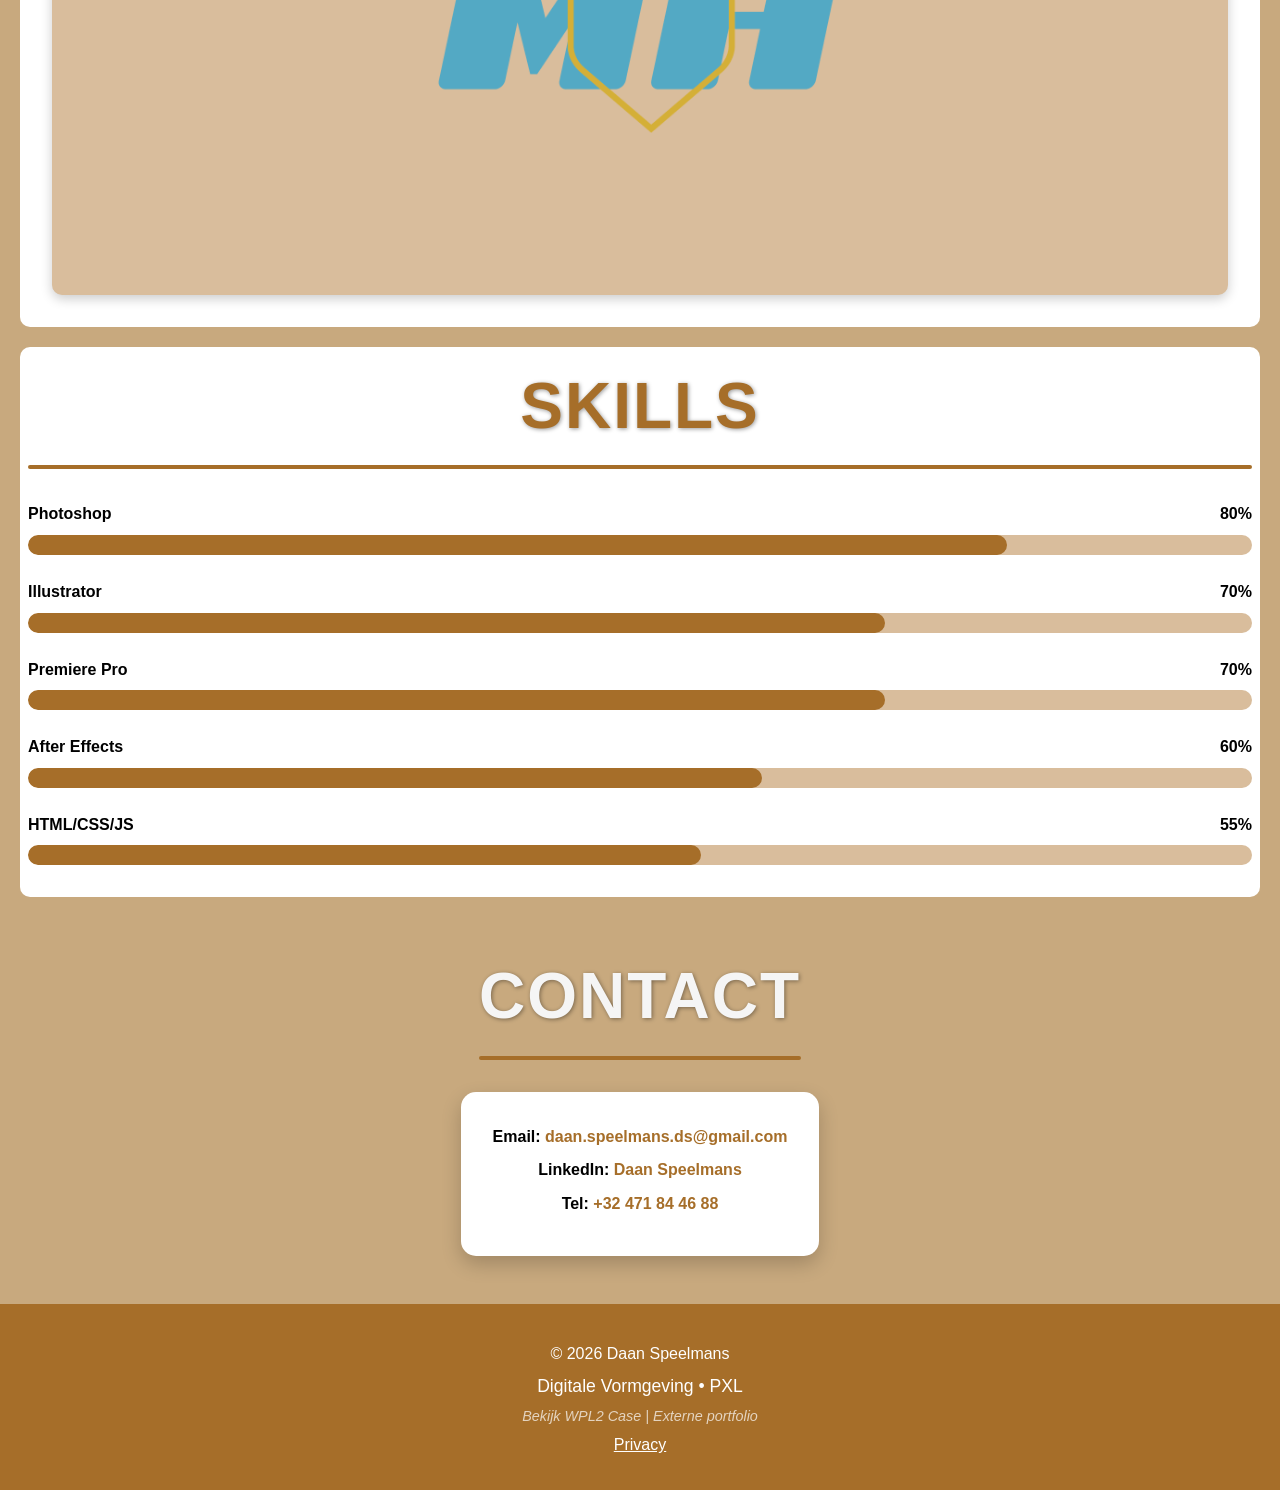
==== commit 7d44f2a7: "Extra foto & update" ====
--- a/index.html
+++ b/index.html
@@ -86,6 +86,9 @@
                         <img src="assets/Fotografie/Evenement/DSC_0005.jpg" alt="Event foto" class="image-item">
                         <img src="assets/Fotografie/Vakantie/Frankrijk 2.jpg" alt="Landschap Frankrijk" class="image-item">
                         <img src="assets/extra/Sinterklaas-102.jpg" alt="Event fotografie" class="image-item">
+                        <img src="assets/Fotografie/Sport/Triatlon_Zolder_140626-13.jpg" alt="Sport fotografie" class="image-item">
+                        <img src="assets/Fotografie/Sport/Triatlon_Zolder_140626-27.jpg" alt="Sport Fotografie" class="image-item">
+                        <img src="assets/Fotografie/Sport/Mathijs-5.jpg" alt="Foto Sport" class="image-item">
                     </div>
                 </div>
 
@@ -124,11 +127,11 @@
             <h3>Darts team captain</h3>
             <p>Verantwoordelijk voor planning, communicatie en teamorganisatie binnen mijn dartsclub.</p>
 
-            <a class="instagram" href="https://www.instagram.com/dcdejavu_/" target="_blank">
-                Instagram: dcdejavu_
+            <a class="instagram" href="https://www.instagram.com/dcmadhouse_/" target="_blank">
+                Instagram: dcmadhouse_
             </a>
 
-            <img src="assets/extra/logo.jpg" alt="Darts club logo">
+            <img src="assets/extra/Logo.png" alt="Darts club logo">
         </div>
     </section>
 
